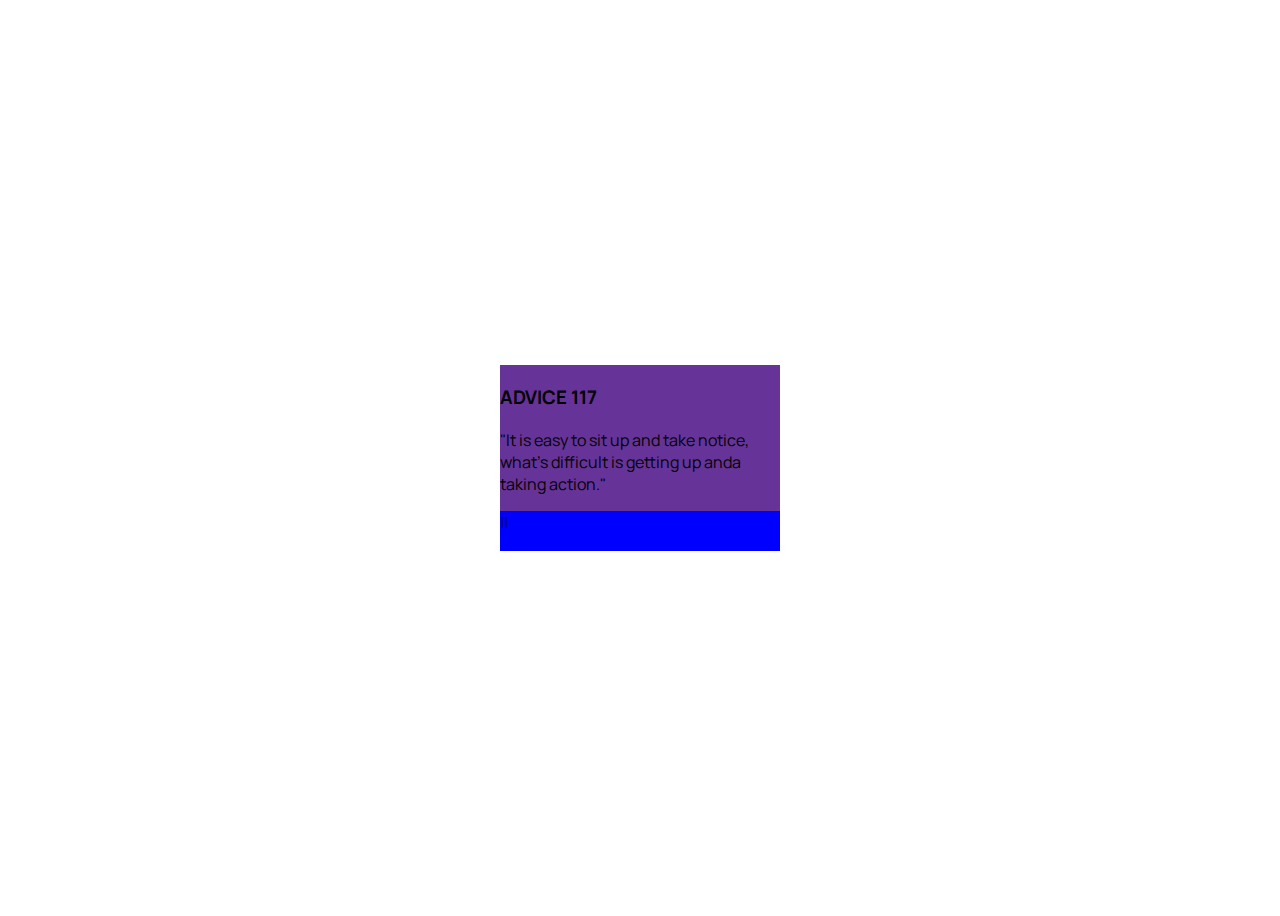
==== index.html @ cfe52652 "ALTER README" ====
<!DOCTYPE html>
<html lang="pt-br">
<head>
    <meta charset="UTF-8">
    <meta name="viewport" content="width=device-width, initial-scale=1.0">
    <meta name="description" content="Website gerador de conselhos">
    <meta name="keywords" content="html, css, conselhos, devemdrobro">
    <meta name="author" content="Josue Ocanha Costa">
    <link rel="shortcut icon" href="favicon.ico" type="image/x-icon">
    <link rel="stylesheet" href="./assets/css/reset.css">
    <link rel="stylesheet" href="./assets/css/variables.css">
    <link rel="stylesheet" href="./assets/css/style.css">
    <script src="./assets/js/script.js" defer></script>
    <title>Gerador de conselhos - Dev em Dobro</title>
</head>
<body>
    <main class="container">
        <div class="content-card">
            <div class="card-description">
                <h3 class="card-title">ADVICE <span>117</span></h3>
                <p class="card-text">"It is easy to sit up and take notice, what's difficult is getting up anda taking action."</p>
            </div>


            <div class="card-border-decoration">
                <span></span> || <span></span>
            </div>
            <!-- Adicionar o dado atraves do after 
            position absolute relativo a div content-->
        </div>
    </main>
</body>
</html>
---- assets/css/style.css ----
/* Local para importação de font */
  @import url('https://fonts.googleapis.com/css2?family=Manrope:wght@800&display=swap');


/* Estilização geral do website */

body{
    font-family: 'Manrope', sans-serif;
    background-color: var(--background-color);
}

body .container{
  display: flex;
  justify-content: center;
  width: 100%;
  height: 100vh;
  align-items: center;
}

body .container .content-card{
  width: 400px;
  height: 250px;
  background-color: var(--advice-card-color);
  border-radius: 15px;
  display: flex;
  flex-direction: column;
  align-items: center;
  justify-content: center;
}

body .container .content-card .card-description{
  width: 70%;
  background-color: rebeccapurple;
}

body .container .content-card .card-border-decoration{
  height: 40px;
  width: 70%;
  background-color: blue;
}

body .container .card-border-decoration span{
  width: 80px;
  height: 100px;
  background-color: red;
}
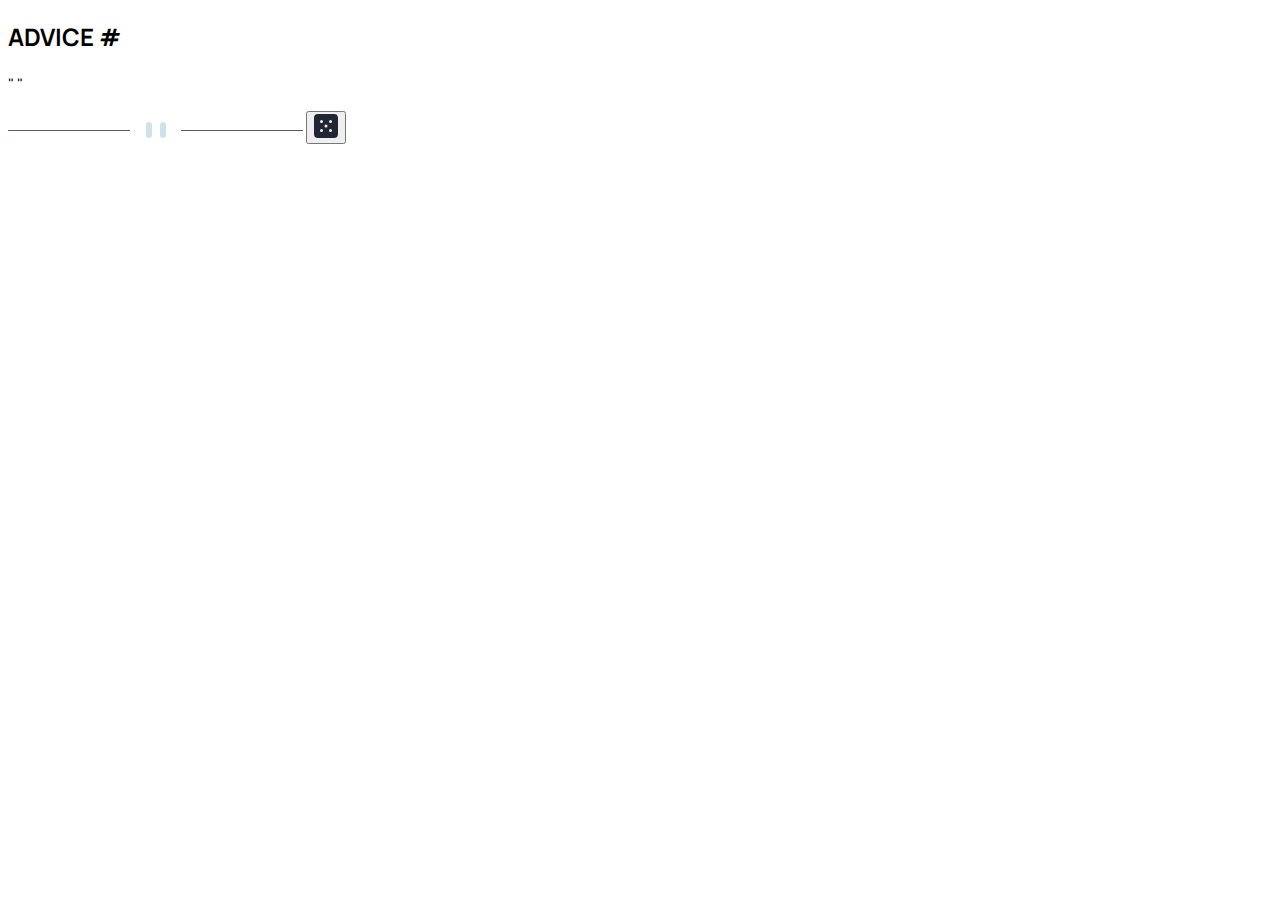
==== commit 4baed405: "UPGRADE" ====
--- a/index.html
+++ b/index.html
@@ -6,28 +6,28 @@
     <meta name="description" content="Website gerador de conselhos">
     <meta name="keywords" content="html, css, conselhos, devemdrobro">
     <meta name="author" content="Josue Ocanha Costa">
-    <link rel="shortcut icon" href="favicon.ico" type="image/x-icon">
+    <link rel="shortcut icon" href="./assets/images/favicon-32x32.png" type="image/x-icon">
     <link rel="stylesheet" href="./assets/css/reset.css">
     <link rel="stylesheet" href="./assets/css/variables.css">
     <link rel="stylesheet" href="./assets/css/style.css">
-    <script src="./assets/js/script.js" defer></script>
     <title>Gerador de conselhos - Dev em Dobro</title>
 </head>
 <body>
-    <main class="container">
-        <div class="content-card">
-            <div class="card-description">
-                <h3 class="card-title">ADVICE <span>117</span></h3>
-                <p class="card-text">"It is easy to sit up and take notice, what's difficult is getting up anda taking action."</p>
-            </div>
-
-
-            <div class="card-border-decoration">
-                <span></span> || <span></span>
-            </div>
-            <!-- Adicionar o dado atraves do after 
-            position absolute relativo a div content-->
+    <main class="card">
+        <div class="advice">
+            <h2 class="advice-id">ADVICE #
+                <span id="id-conselho"></span></h2>
+            <p class="advice-description" id="message">" "</p>
+            <picture>
+                <source srcset="./assets/images/pattern-divider-mobile.svg" media="(max-width:768px;)">
+                <img src="./assets/images/pattern-divider-mobile.svg" alt="">
+            </picture>
+            
+            <button class="advice-update" id="botao">
+                <img src="./assets/images/icon-dice.svg" alt="icon dice">
+            </button>
         </div>
     </main>
+    <script src="./assets/js/index.js" defer></script>
 </body>
 </html>